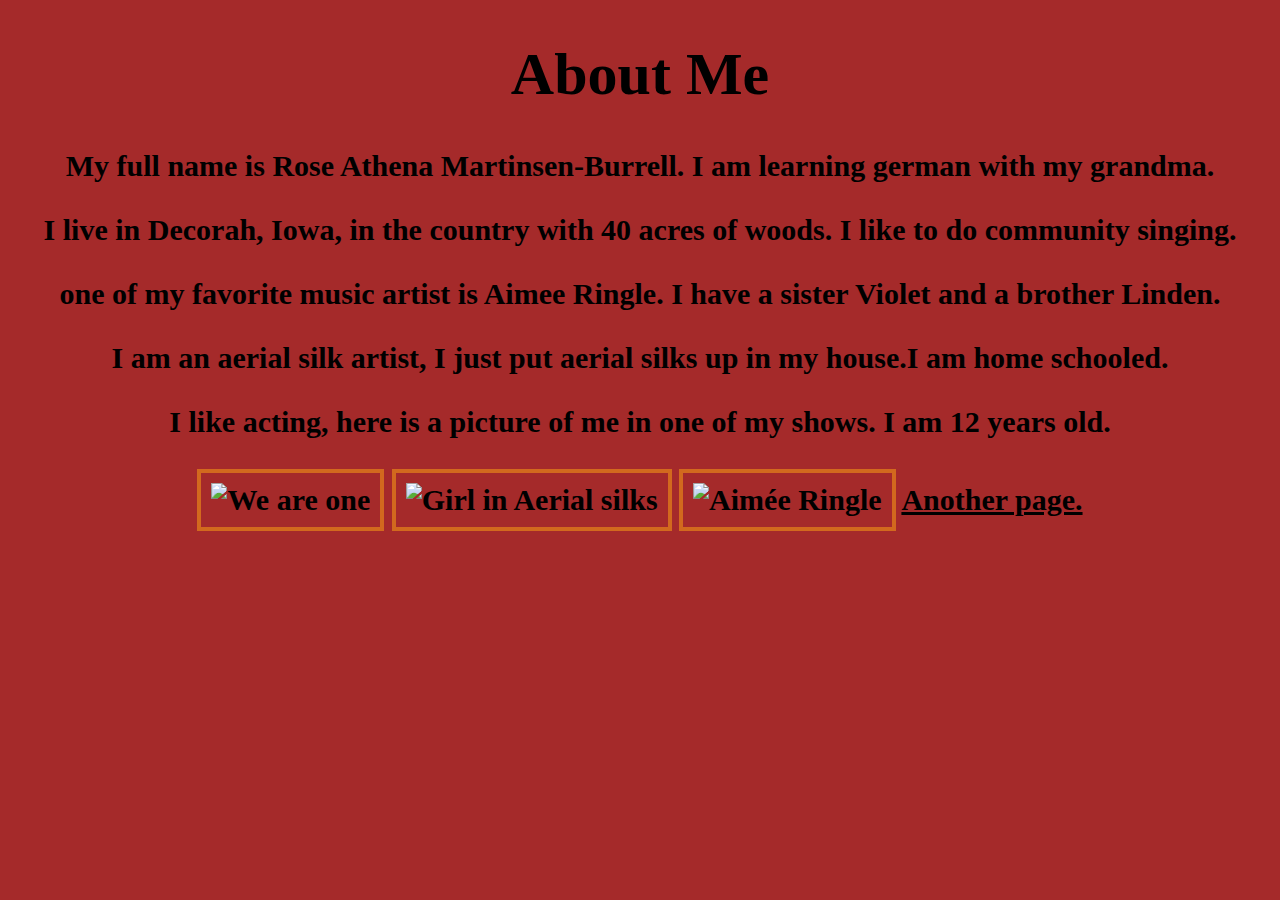
==== index.html @ 0080d533 "Update index.html" ====
<!DOCTYPE html>
<html>
<head>
<style>
img{
border:4px solid chocolate;
padding:10px;
}
body{
  background-color:brown;
  font-size:30px;
  color:black;
  margin-left:25px;
  margin-right:25px;
  text-align:center;
  font-weight:bold;
  font-family:apple chancery, cursive;
}
a{
color:black;
}
</style>
</head>
<title>About me</title>
<body>
  <h1>About Me</h1>
  <p>My full name is Rose Athena Martinsen-Burrell. I am learning german with my grandma. <p>  
  <p>I live in Decorah, Iowa, in the country with 40 acres of woods. I like to do community singing.<p>
  <p>one of my favorite music artist is Aimee Ringle. I have a sister Violet and a brother Linden. <p>
  <p>I am an aerial silk artist, I just put aerial silks up in my house.I am home schooled.<p>
  <p>I like acting, here is a picture of me in one of my shows. I am 12 years old.<p> 
  <img src="https://decorahnewspapers.com/Images/Images/65679.jpg" title="We are one"width= "650"> 
  <img src="http://www.pointperformingarts.com/wp-content/uploads/2016/03/MG_3453-1024x911.png" title="Girl in Aerial silks"width="650">
  <img src="https://media2.fdncms.com/northcoast/imager/u/original/7727887/f1f2bb95_aimee_pic.jpeg" title="Aimée Ringle"width="400">
  <a href="nav.html"> Another page.</a>
</body>
</html>
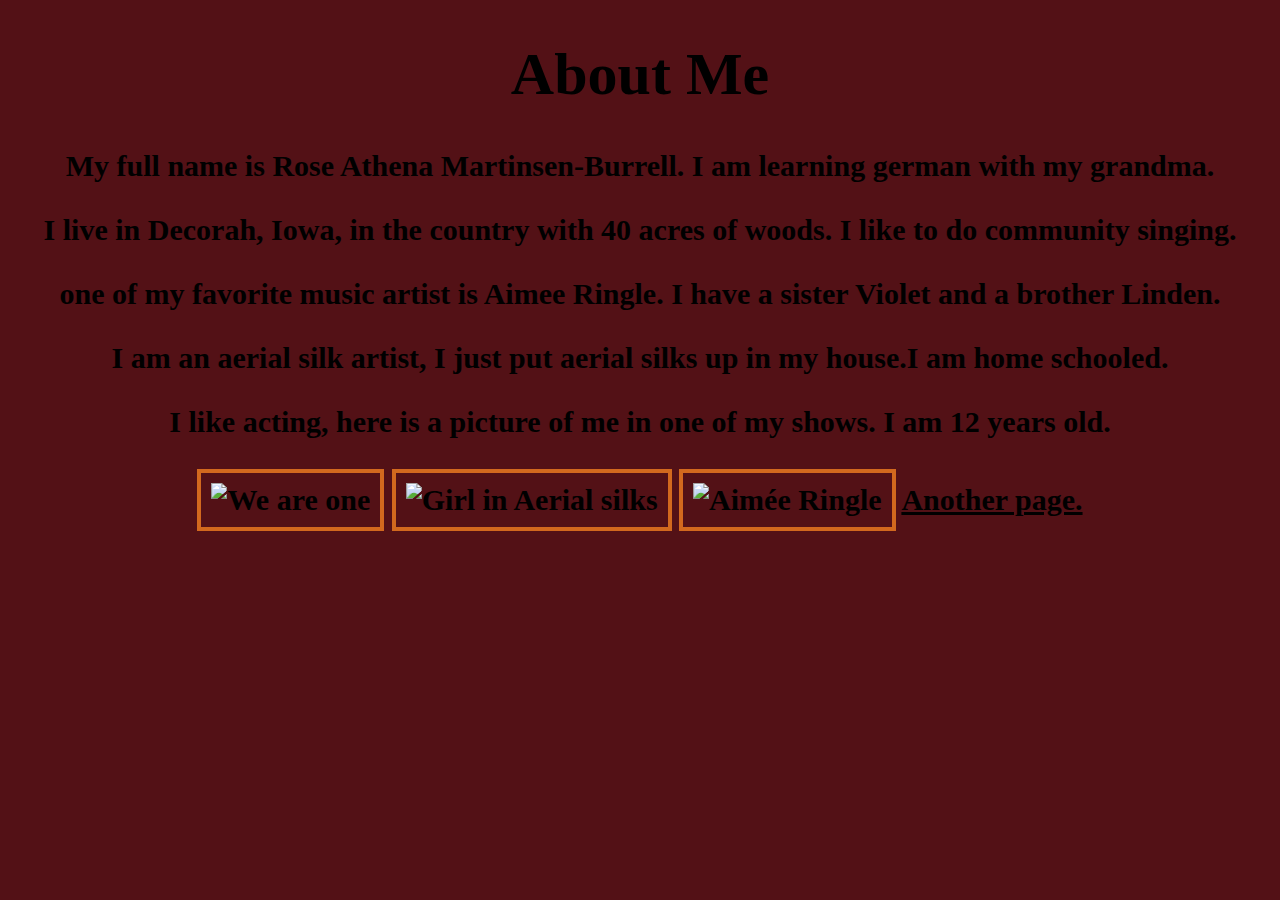
==== commit be110e95: "Update index.html" ====
--- a/index.html
+++ b/index.html
@@ -7,7 +7,7 @@
 padding:10px;
 }
 body{
-  background-color:brown;
+  background-color:#531116;
   font-size:30px;
   color:black;
   margin-left:25px;
@@ -29,9 +29,9 @@
   <p>one of my favorite music artist is Aimee Ringle. I have a sister Violet and a brother Linden. <p>
   <p>I am an aerial silk artist, I just put aerial silks up in my house.I am home schooled.<p>
   <p>I like acting, here is a picture of me in one of my shows. I am 12 years old.<p> 
-  <img src="https://decorahnewspapers.com/Images/Images/65679.jpg" title="We are one"width= "650"> 
-  <img src="http://www.pointperformingarts.com/wp-content/uploads/2016/03/MG_3453-1024x911.png" title="Girl in Aerial silks"width="650">
-  <img src="https://media2.fdncms.com/northcoast/imager/u/original/7727887/f1f2bb95_aimee_pic.jpeg" title="Aimée Ringle"width="400">
+  <img src="https://decorahnewspapers.com/Images/Images/65679.jpg" title="We are one"width= "650px"> 
+  <img src="http://www.pointperformingarts.com/wp-content/uploads/2016/03/MG_3453-1024x911.png" title="Girl in Aerial silks"width="650px">
+  <img src="https://media2.fdncms.com/northcoast/imager/u/original/7727887/f1f2bb95_aimee_pic.jpeg" title="Aimée Ringle"width="400px">
   <a href="nav.html"> Another page.</a>
 </body>
 </html>
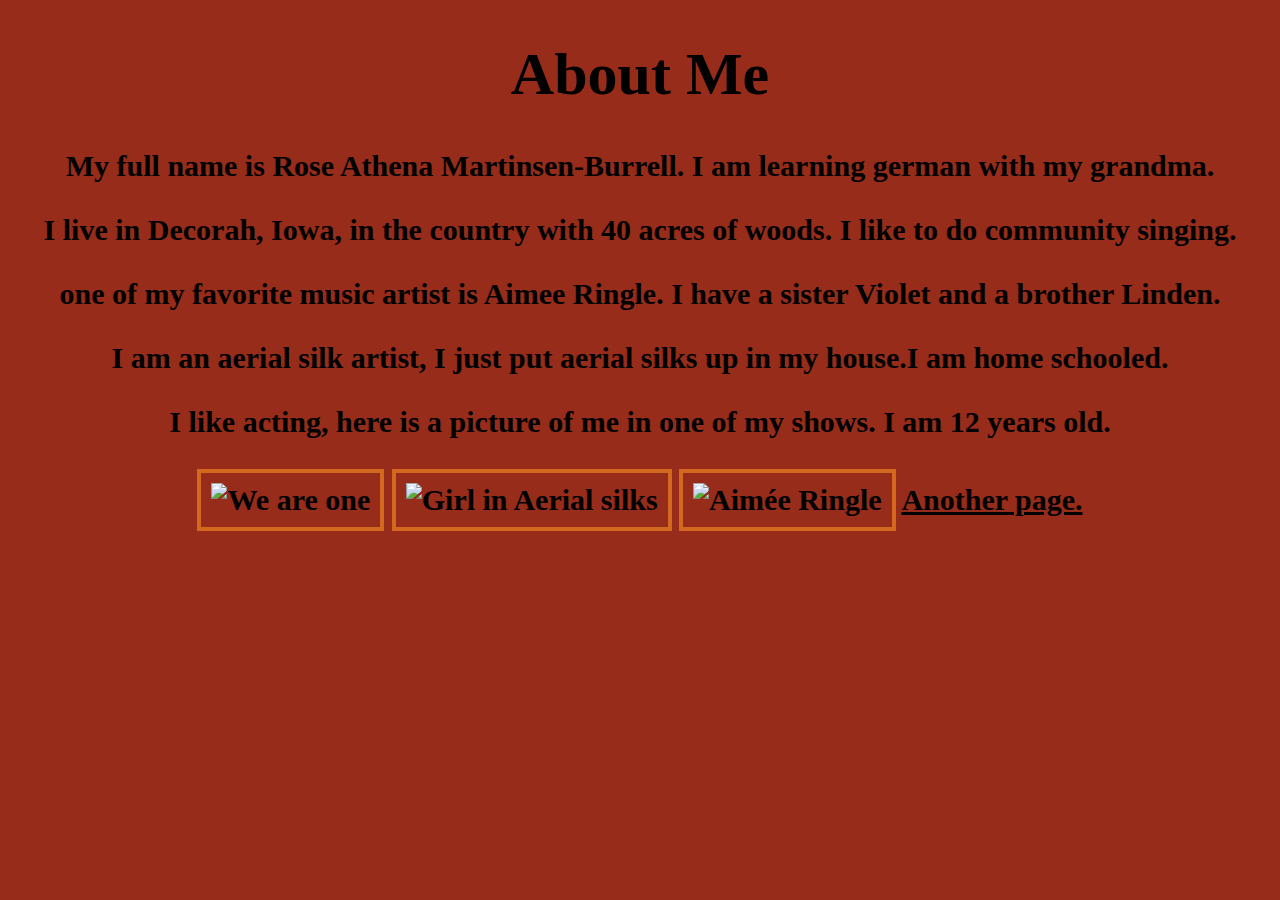
==== commit d2acad2c: "Update index.html" ====
--- a/index.html
+++ b/index.html
@@ -7,7 +7,7 @@
 padding:10px;
 }
 body{
-  background-color:#531116;
+  background-color:#962c19;
   font-size:30px;
   color:black;
   margin-left:25px;
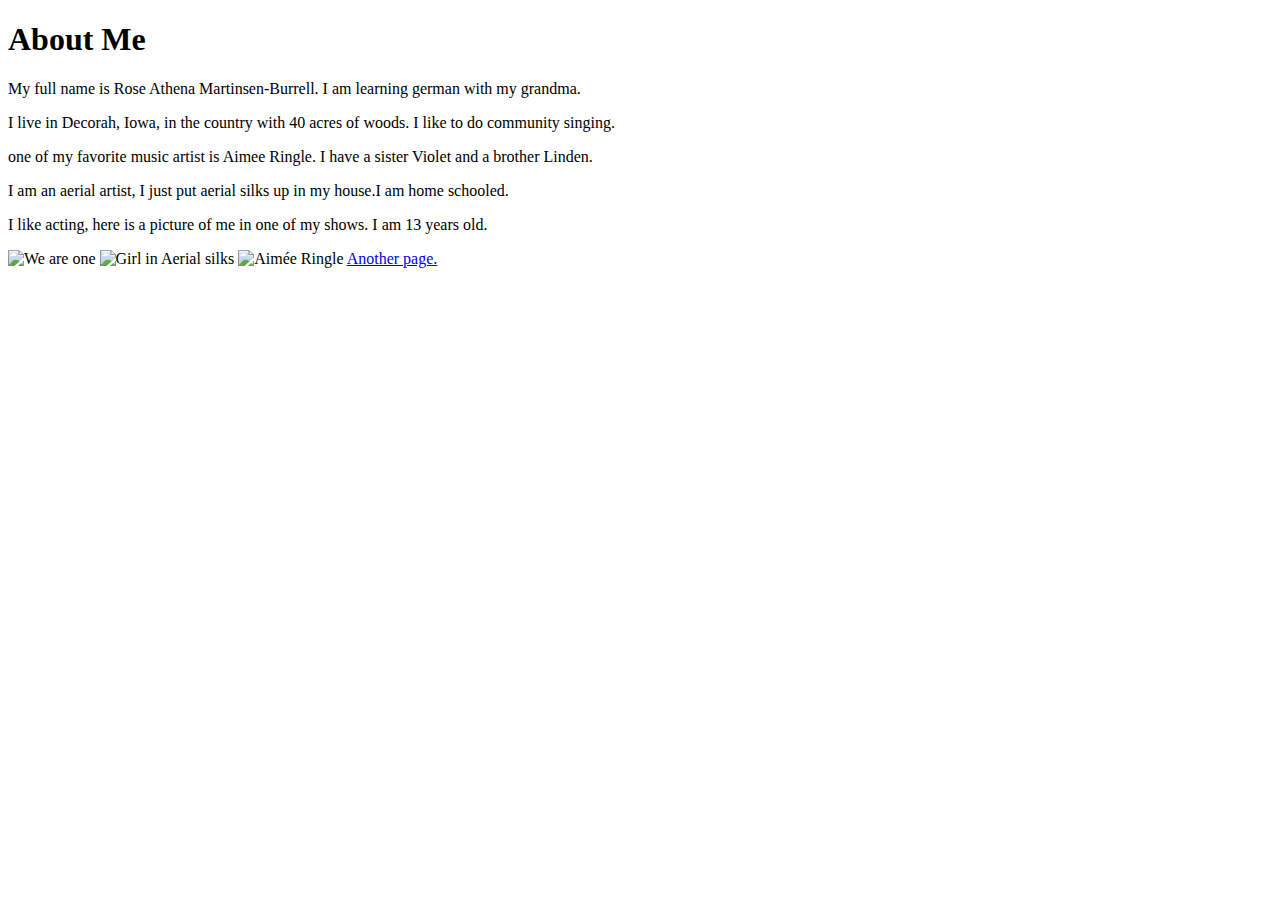
==== commit 9170a211: "Update index.html" ====
--- a/index.html
+++ b/index.html
@@ -1,25 +1,6 @@
 <!DOCTYPE html>
 <html>
 <head>
-<style>
-img{
-border:4px solid chocolate;
-padding:10px;
-}
-body{
-  background-color:#962c19;
-  font-size:30px;
-  color:black;
-  margin-left:25px;
-  margin-right:25px;
-  text-align:center;
-  font-weight:bold;
-  font-family:apple chancery, cursive;
-}
-a{
-color:black;
-}
-</style>
 </head>
 <title>About me</title>
 <body>
@@ -27,8 +8,8 @@
   <p>My full name is Rose Athena Martinsen-Burrell. I am learning german with my grandma. <p>  
   <p>I live in Decorah, Iowa, in the country with 40 acres of woods. I like to do community singing.<p>
   <p>one of my favorite music artist is Aimee Ringle. I have a sister Violet and a brother Linden. <p>
-  <p>I am an aerial silk artist, I just put aerial silks up in my house.I am home schooled.<p>
-  <p>I like acting, here is a picture of me in one of my shows. I am 12 years old.<p> 
+  <p>I am an aerial artist, I just put aerial silks up in my house.I am home schooled.<p>
+  <p>I like acting, here is a picture of me in one of my shows. I am 13 years old.<p> 
   <img src="https://decorahnewspapers.com/Images/Images/65679.jpg" title="We are one"width= "650px"> 
   <img src="http://www.pointperformingarts.com/wp-content/uploads/2016/03/MG_3453-1024x911.png" title="Girl in Aerial silks"width="650px">
   <img src="https://media2.fdncms.com/northcoast/imager/u/original/7727887/f1f2bb95_aimee_pic.jpeg" title="Aimée Ringle"width="400px">
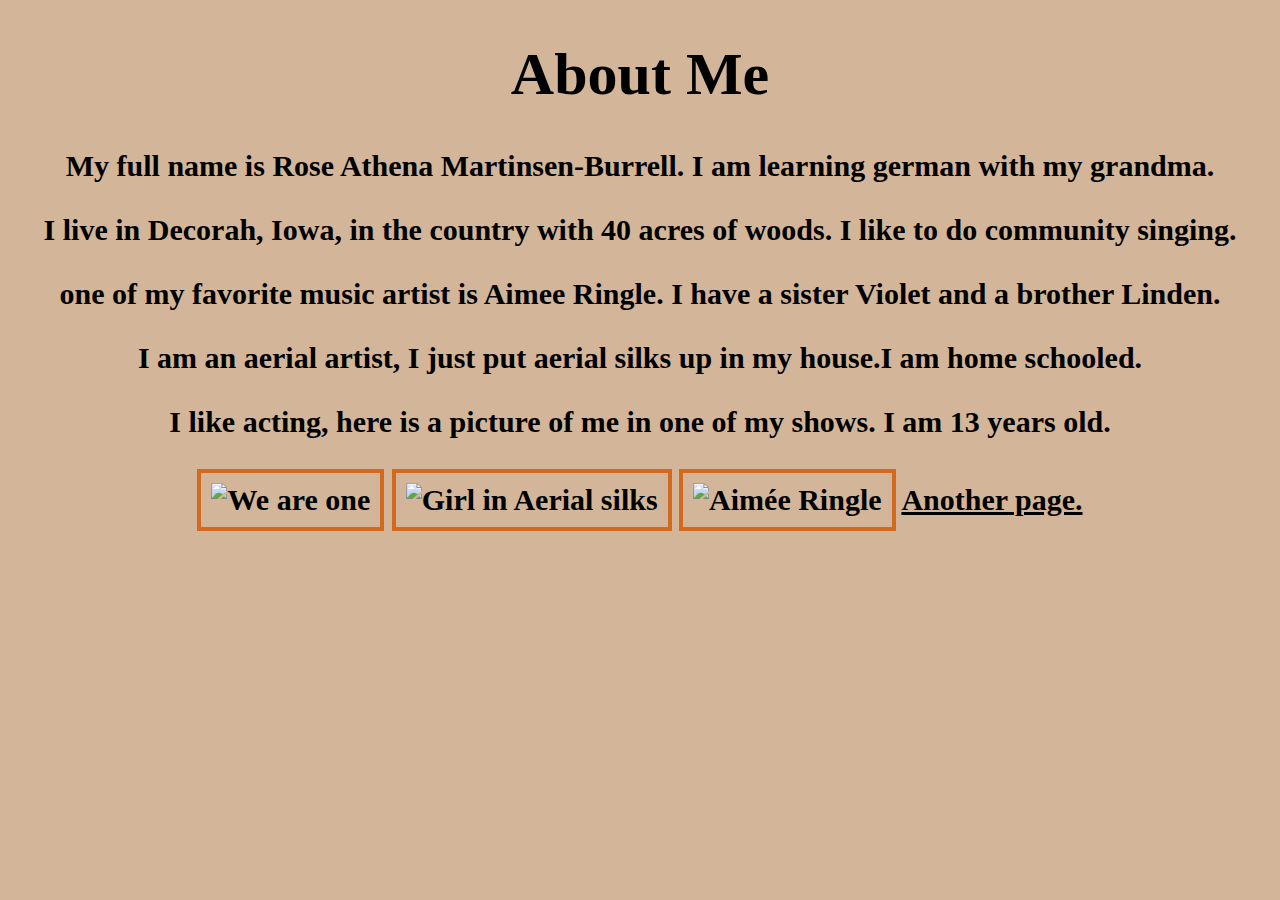
==== commit 856d9adb: "Update index.html" ====
--- a/index.html
+++ b/index.html
@@ -1,6 +1,7 @@
 <!DOCTYPE html>
 <html>
 <head>
+  <link rel="stylesheet" href="style.css">
 </head>
 <title>About me</title>
 <body>
--- a/style.css
+++ b/style.css
@@ -0,0 +1,40 @@
+body{
+background-color: #d3b699;
+}
+ul {
+  list-style-type: none;
+  margin: 0;
+  padding: 0;
+  border: 4px solid #f7d3d5;
+  width: 90%;
+  text-align: center;
+}
+li {
+  display: block;
+  color: #000;
+  padding: 10px;
+  text-decoration: none;
+}
+nav a.active {
+  color: black;
+}
+nav a:hover {
+  color: blue;
+}
+img{
+border:4px solid chocolate;
+padding:10px;
+}
+body{
+  background-color:#d3b699;
+  font-size:30px;
+  color:black;
+  margin-left:25px;
+  margin-right:25px;
+  text-align:center;
+  font-weight:bold;
+  font-family:apple chancery, cursive;
+}
+a{
+color:black;
+}
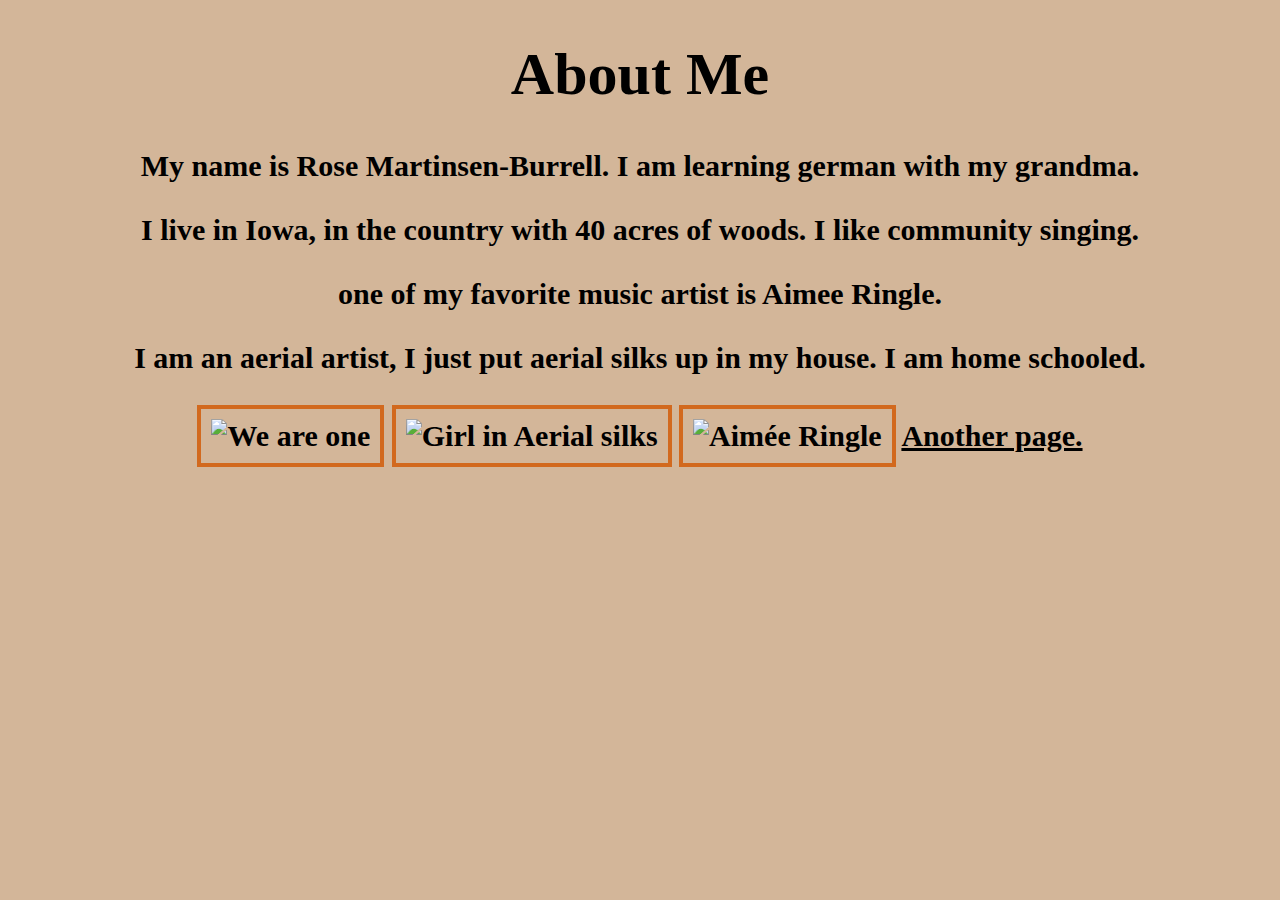
==== commit bf447219: "Update index.html" ====
--- a/index.html
+++ b/index.html
@@ -6,11 +6,10 @@
 <title>About me</title>
 <body>
   <h1>About Me</h1>
-  <p>My full name is Rose Athena Martinsen-Burrell. I am learning german with my grandma. <p>  
-  <p>I live in Decorah, Iowa, in the country with 40 acres of woods. I like to do community singing.<p>
-  <p>one of my favorite music artist is Aimee Ringle. I have a sister Violet and a brother Linden. <p>
-  <p>I am an aerial artist, I just put aerial silks up in my house.I am home schooled.<p>
-  <p>I like acting, here is a picture of me in one of my shows. I am 13 years old.<p> 
+  <p>My name is Rose Martinsen-Burrell. I am learning german with my grandma. <p>  
+  <p>I live in Iowa, in the country with 40 acres of woods. I like community singing.<p>
+  <p>one of my favorite music artist is Aimee Ringle. <p>
+  <p>I am an aerial artist, I just put aerial silks up in my house. I am home schooled.<p>
   <img src="https://decorahnewspapers.com/Images/Images/65679.jpg" title="We are one"width= "650px"> 
   <img src="http://www.pointperformingarts.com/wp-content/uploads/2016/03/MG_3453-1024x911.png" title="Girl in Aerial silks"width="650px">
   <img src="https://media2.fdncms.com/northcoast/imager/u/original/7727887/f1f2bb95_aimee_pic.jpeg" title="Aimée Ringle"width="400px">
